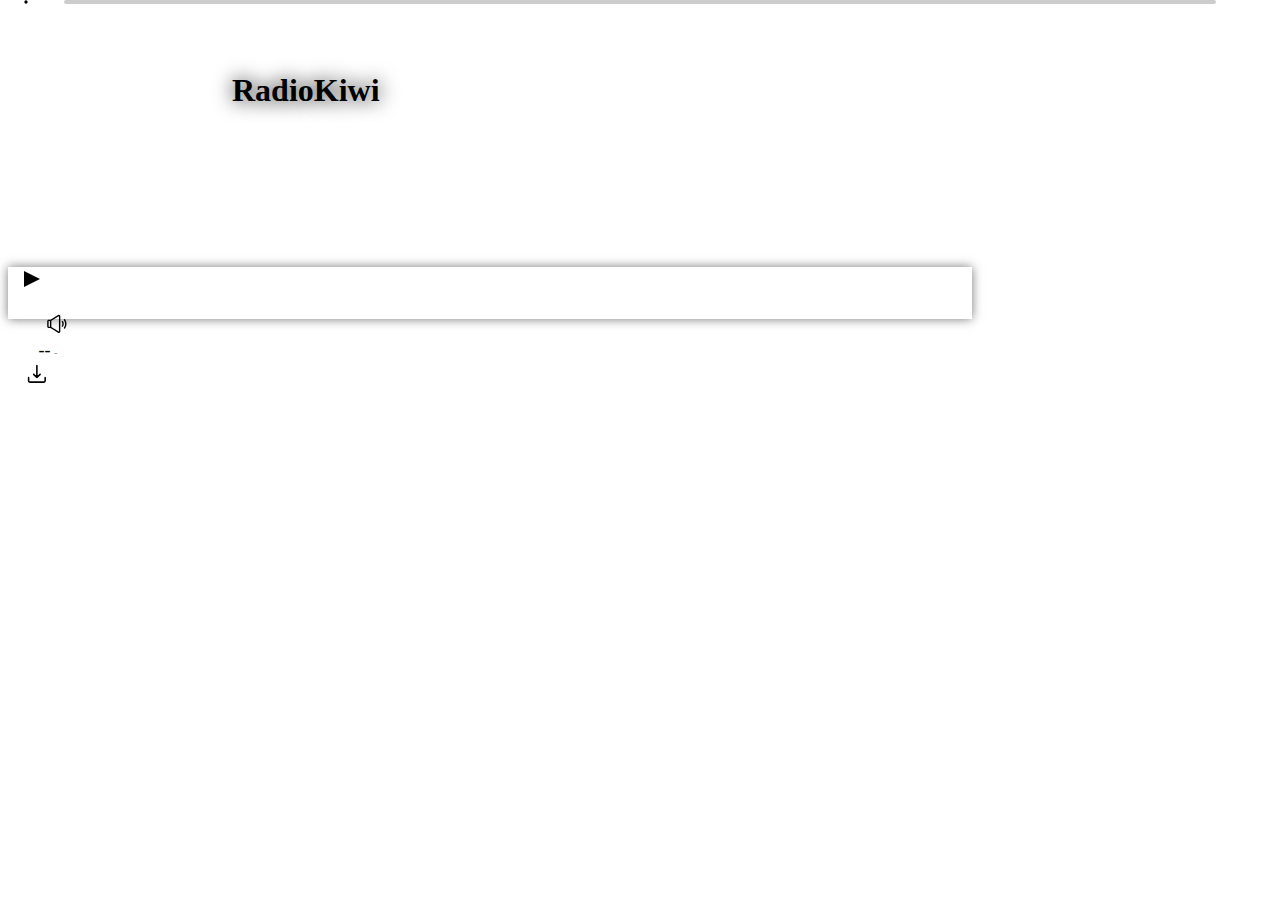
==== index.html @ 9923161d "Volume slider implementation" ====
<!DOCTYPE html>
<html lang="it">
<head>
    <meta charset="UTF-8">
    <meta http-equiv="X-UA-Compatible" content="IE=edge">
    <meta name="viewport" content="width=device-width, initial-scale=1.0">
    <title>Caricamento...</title>
    <script src="./jsmediatags.min.js"></script>
    <link rel="stylesheet" href="https://zanzigu.github.io/style.css">
    <link rel="stylesheet" href="./style.css">
</head>
<body>

    <div class="flex column">
        <div id="playlistCoverContainer" class="flex row">
            <div id="backgroundPlaylistCover"></div>
            <div id="playlistCover" class="img square"></div>
            <span id="playlistTitle"></span>
        </div>
    </div>

    <br>

    <div id="songList" class="flex"></div>

    <div id="playerContainer" class="player hidden rounded-medium absolute-center bottom">
        <audio controls id="player" src=""></audio>
        <div class="flex row" style="z-index: 10;">
            <div class="flex row left controls">
                <div id="playpause" class="playpause"></div>
                <div class="volume flex row">
                    <input type="range" min="0" max="100" value="100" id="volumeSlider">
                    <div id="volumeIcon">
                        <svg xmlns="http://www.w3.org/2000/svg" width="1.75em" height="1.75em" version="1.1" viewBox="100 100 600 600">
                            <g fill-rule="evenodd">
                            <path d="m239.33 286.76c-0.45703 0.29688-1.0039 0.44141-1.5547 0.44141h-36.406c-17.98 0-32.559 14.578-32.559 32.562v112.47c0 17.98 14.578 32.559 32.559 32.559h36.406c0.55078 0 1.0977 0.14844 1.5547 0.44531 0 0 161.05 99.098 161.05 99.098 10.051 6.1836 22.645 6.4531 32.945 0.69531 10.301-5.7578 16.68-16.621 16.68-28.414v-321.24c0-11.793-6.3789-22.656-16.68-28.414-10.301-5.7578-22.895-5.4922-32.945 0.69531zm18.277 154.96v-131.45l158.28-97.41c0.91797-0.5625 2.0547-0.57813 3.0039-0.058594 0.93359 0.51953 1.5078 1.5078 1.5078 2.5742v321.24c0 1.0625-0.57422 2.0547-1.5078 2.5742-0.94922 0.51563-2.0859 0.50391-3.0039-0.058593zm-29.598-124.92v118.39h-26.641c-1.625 0-2.957-1.332-2.957-2.9609v-112.47c0-1.6289 1.332-2.9609 2.957-2.9609z"/>
                            <path d="m482.07 335.13c16.434 24.723 16.434 57.152 0 81.875-4.5195 6.7812-2.668 15.98 4.1289 20.516 6.8125 4.5195 16.012 2.668 20.516-4.1289 23.027-34.609 23.027-80.039 0-114.65-4.5039-6.7969-13.703-8.6484-20.516-4.125-6.7969 4.5352-8.6484 13.734-4.1289 20.516z"/>
                            <path d="m526.92 296.11c35.531 47.203 35.531 112.72 0 159.92-4.918 6.543-3.5859 15.832 2.9297 20.723 6.543 4.9219 15.805 3.6133 20.723-2.9297 43.434-57.719 43.434-137.79 0-195.5-4.918-6.5391-14.18-7.8477-20.723-2.9297-6.5156 4.8945-7.8477 14.18-2.9297 20.723z"/>
                            </g>
                        </svg>
                    </div>
                </div>
            </div>

            <div class="flex row">
                <div id="playerImg" class="img square"></div>
                <div id="playerInfo" class="flex column">
                    <span id="playerSongTitle" class="songTitle">--</span>
                    <span id="playerSongArtist" class="songAuthor">-</span>
                </div>
            </div>

            <a href="" id="download" download>
                <svg xmlns="http://www.w3.org/2000/svg" height="1.75em" width="1.75em" version="1.1" viewBox="100 100 600 600">
                    <path d="m295.25 398.53c-6.5977-6.5977-6.6211-17.305-0.019532-23.906 3.1875-3.1875 7.4453-4.9531 11.957-4.9531 4.5039 0 8.7695 1.7695 11.957 4.9531l24.648 24.648c2.5625 2.5625 6.4336 3.3281 9.7812 1.9414 3.3555-1.3867 5.5391-4.6602 5.5391-8.2891l-0.003906-194.38c0-9.3281 7.582-16.91 16.91-16.91s16.91 7.582 16.91 16.91v194.38c0 3.6289 2.1875 6.8945 5.543 8.2891 3.3477 1.3867 7.2148 0.61719 9.7812-1.9492l24.648-24.648c3.1836-3.1836 7.4531-4.9531 11.957-4.9531 4.5078 0 8.7695 1.7656 11.957 4.9531 3.1836 3.1875 4.9531 7.4453 4.9531 11.957 0 4.5078-1.7656 8.7656-4.9531 11.957l-61.801 61.789c-5.0586 5.0586-11.809 7.8477-18.961 7.8594h-0.046875c-7.1523-0.007812-13.902-2.7969-18.961-7.8516zm258.21 41.258c-9.3281 0-16.91 7.582-16.91 16.91l0.003906 63.844c0 4.2812-1.6914 8.2695-4.7148 11.297-3.0234 3.0234-7.0117 4.7148-11.297 4.7148l-289.06 0.003907c-4.2812 0-8.2695-1.6914-11.297-4.7148-3.0234-3.0234-4.7148-7.0156-4.7148-11.297l-0.003907-63.848c0-9.3281-7.582-16.91-16.91-16.91s-16.91 7.582-16.91 16.91l0.003906 63.844c0 13.293 5.2305 25.801 14.621 35.199 9.3945 9.4023 21.906 14.629 35.199 14.629h289.07c13.293 0 25.801-5.2305 35.199-14.621 8.3125-8.3086 13.363-19.051 14.414-30.617h0.21094v-68.426c0.011719-9.3359-7.5703-16.918-16.898-16.918z" fill-rule="evenodd"/>
                </svg>
            </a>
        </div>
    </div>

    <script src="./index.js"></script>
</body>
</html>
---- style.css ----
body {
    padding: 0;
    user-select: none;
}

#playlistCoverContainer {
    position: relative;
    width: calc(100% - 4em);
    padding: 2em;
    display: flex;
    align-items: center;
}
#playlistCoverContainer > #backgroundPlaylistCover {
    position: absolute;
    inset: 0;
    z-index: -1;
    background-size: cover;
    background-position: center;
    filter: blur(5px);
    opacity: 0.5;
}

#playlistCover {
    width: 10em;
}

#playlistTitle {
    margin: 1em;
    font-weight: 700;
    font-size: 2em;
    text-shadow: black 0 0 20px;
}

/*  */

#songList {
    margin: auto;
    padding-bottom: 60px;
    width: 75%;
    margin-top: 1em;
}
#songList > div {
    position: relative;
    border-radius: var(--radius-medium);
    margin: 0.5em;
    flex-wrap: nowrap;
    height: 4em;
}
#songList > div > .img {
    position: absolute;
    left: 0;
    top: 0;
    bottom: 0;
    border-radius: var(--radius-small);
}
#songList > div > div.flex {
    padding: 1em;
    text-align: left;
    margin-left: 5em;
}
#songList .songTitle {
    font-size: 1.25em;
}
#songList .songAuthor {
    font-size: 0.75em;
    opacity: 0.5;
}

@media screen and (max-width: 860px) {
    #songList {        
        flex-wrap: wrap;
        flex-direction: column;
        align-content: center;
        align-items: stretch;
        text-align: center;
        width: 100%;
        margin-top: 0em;
    }
    #playlistCoverContainer {        
        justify-content: center;
    }
}

/* Player */

.player {
    border: solid 1px var(--inverted-soft);
    color: var(--inverted);
    padding-left: 1em;
    width: 75%;
    background-color: var(--color-2);
    transition: 0.25s;
    box-shadow: #00000088 0 0 10px;
}
.player.hidden {
    bottom: -55px;
}

.player .flex {
    flex-wrap: nowrap;
}

.player > .flex {
    height: 48px;
    padding-top: 4px;
    width: 100%;
    justify-content: space-between;
}

/*  */
.player #playerImg {    
    width: 2em;
}
.player .flex#playerInfo {
    font-size: 0.9em;
    padding-left: 1em;
    text-align: left;
}

.player .songTitle {
    font-size: 1.25em;
}
.player .songAuthor {
    font-size: 0.75em;
    opacity: 0.5;
}
@media screen and (max-width: 422px) {
    .player .songTitle {
        font-size: 1em;
    }
    .player .songAuthor {
        font-size: 0.5em;
    }
}

.player .volume {
    margin-left: 1em;
    padding: 0.1em;
    padding-inline: 0.25em;
    background-color: var(--color-2);
    border-radius: var(--radius-medium);
    transition: 0.25s;
}
.player .volume:hover {
    background-color: var(--color-3);
}

    /* buttons */
.player .playpause {
    cursor: pointer;
    height: 1em;
    box-sizing: border-box;
    border-style: solid;
    border-width: 0.5em 0px 0.5em 1em;
    border-color: transparent transparent transparent currentColor;
    transition: all 100ms ease-in-out;
}
.player .playpause.paused {
    border-style: double;
    border-width: 0px 0px 0px 1em;
}

.player #download, .player #volumeIcon {
    width: 1.75em; 
    height: 1.75em; 
    fill: currentColor;
    color: currentColor;
    transition: 0.25s;
}

.player .volume input#volumeSlider[type='range']::-webkit-slider-thumb {
    filter: brightness(0.8);
}
.player .volume #volumeSlider {
    width: 0;
    transition: 0.25s;
    opacity: 0;
    pointer-events: none;
}
.player .volume:hover #volumeSlider {
    width: 5em;
    opacity: 1;
    pointer-events: all;
}

/* html5 audio player */

.player audio {
    position: absolute;
    width: 100%;
    top: 0;
    left: 0;
    height: 4px;
}
.player::after {
    content: '';
    position: absolute;
    height: 2rem;
    width: 5%;
    background-color: var(--color-2);
    top: -1em;
    left: 0;
    z-index: 1000;
}

audio::-webkit-media-controls-enclosure {
    filter: invert(0);
    background-color: transparent;
}
@media (prefers-color-scheme: dark) {    
    audio::-webkit-media-controls-enclosure {
        filter: invert(0.9) ;
    }
}

audio::-webkit-media-controls-timeline {
    pointer-events: all;
    padding: 0;
    position: absolute;
    top: 0;
    left: 0;
    margin-left: 50%;
    transform: translateX(-50%);
    width: 90%;
}

audio::-webkit-media-controls-play-button {
    display: none !important;
}
audio::-webkit-media-controls-current-time-display{
    display: none !important;
}
audio::-webkit-media-controls-time-remaining-display{
    display: none !important;    
}
audio::-webkit-media-controls-mute-button {
    display: none !important;
}
audio::-webkit-media-controls-volume-slider {
    display: none !important;
}
audio::-webkit-media-controls-volume-control-container.closed {
    display: none !important;
}
audio::-webkit-media-controls-volume-control-container {
    display: none !important;
}
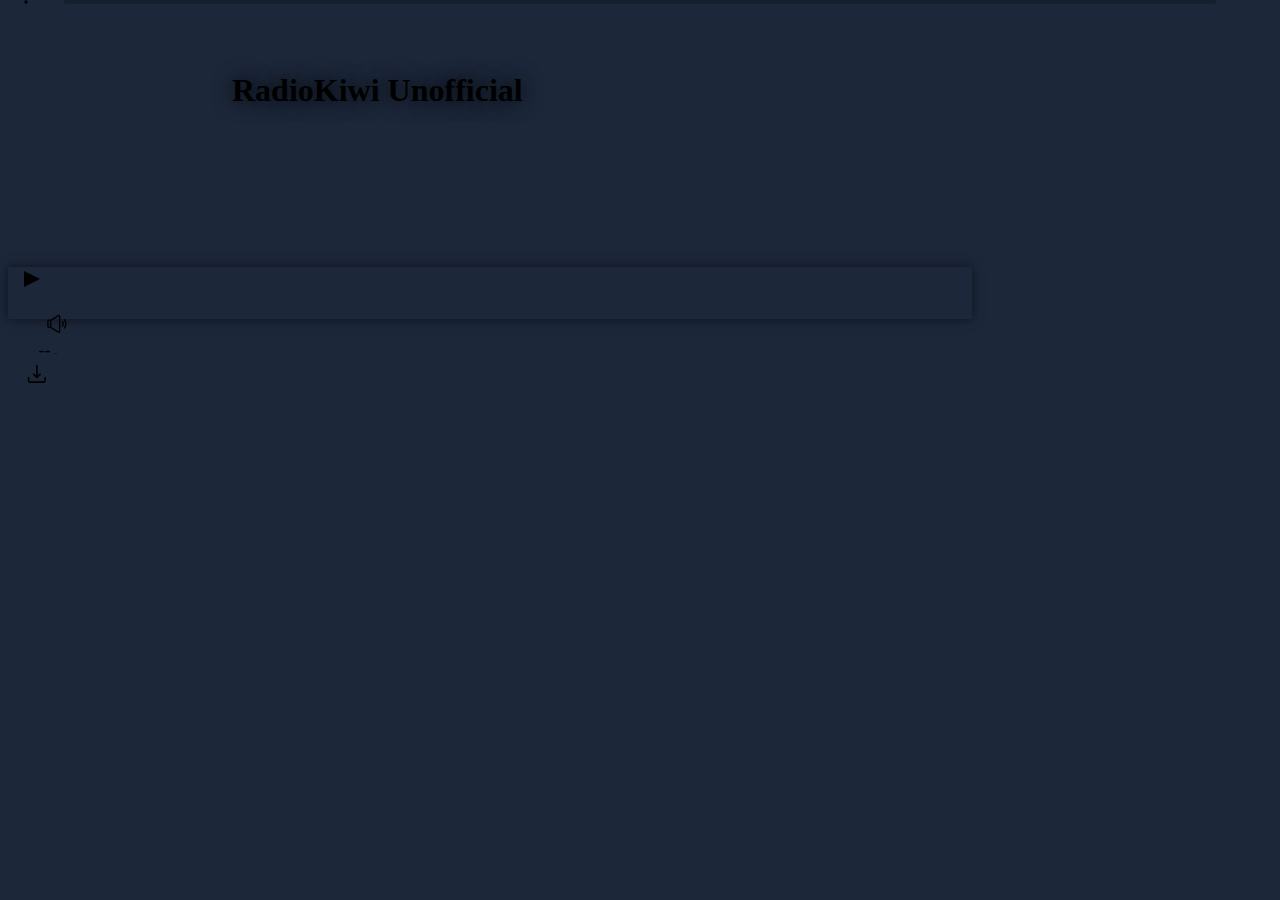
==== commit b714b972: "Landing-loading" ====
--- a/index.html
+++ b/index.html
@@ -21,7 +21,11 @@
 
     <br>
 
-    <div id="songList" class="flex"></div>
+    <div></div>
+
+    <div id="loading" class="img square"></div>
+
+    <div id="songList" class="flex hidden"></div>
 
     <div id="playerContainer" class="player hidden rounded-medium absolute-center bottom">
         <audio controls id="player" src=""></audio>
@@ -33,9 +37,10 @@
                     <div id="volumeIcon">
                         <svg xmlns="http://www.w3.org/2000/svg" width="1.75em" height="1.75em" version="1.1" viewBox="100 100 600 600">
                             <g fill-rule="evenodd">
-                            <path d="m239.33 286.76c-0.45703 0.29688-1.0039 0.44141-1.5547 0.44141h-36.406c-17.98 0-32.559 14.578-32.559 32.562v112.47c0 17.98 14.578 32.559 32.559 32.559h36.406c0.55078 0 1.0977 0.14844 1.5547 0.44531 0 0 161.05 99.098 161.05 99.098 10.051 6.1836 22.645 6.4531 32.945 0.69531 10.301-5.7578 16.68-16.621 16.68-28.414v-321.24c0-11.793-6.3789-22.656-16.68-28.414-10.301-5.7578-22.895-5.4922-32.945 0.69531zm18.277 154.96v-131.45l158.28-97.41c0.91797-0.5625 2.0547-0.57813 3.0039-0.058594 0.93359 0.51953 1.5078 1.5078 1.5078 2.5742v321.24c0 1.0625-0.57422 2.0547-1.5078 2.5742-0.94922 0.51563-2.0859 0.50391-3.0039-0.058593zm-29.598-124.92v118.39h-26.641c-1.625 0-2.957-1.332-2.957-2.9609v-112.47c0-1.6289 1.332-2.9609 2.957-2.9609z"/>
-                            <path d="m482.07 335.13c16.434 24.723 16.434 57.152 0 81.875-4.5195 6.7812-2.668 15.98 4.1289 20.516 6.8125 4.5195 16.012 2.668 20.516-4.1289 23.027-34.609 23.027-80.039 0-114.65-4.5039-6.7969-13.703-8.6484-20.516-4.125-6.7969 4.5352-8.6484 13.734-4.1289 20.516z"/>
-                            <path d="m526.92 296.11c35.531 47.203 35.531 112.72 0 159.92-4.918 6.543-3.5859 15.832 2.9297 20.723 6.543 4.9219 15.805 3.6133 20.723-2.9297 43.434-57.719 43.434-137.79 0-195.5-4.918-6.5391-14.18-7.8477-20.723-2.9297-6.5156 4.8945-7.8477 14.18-2.9297 20.723z"/>
+                                <path d="m239.33 286.76c-0.45703 0.29688-1.0039 0.44141-1.5547 0.44141h-36.406c-17.98 0-32.559 14.578-32.559 32.562v112.47c0 17.98 14.578 32.559 32.559 32.559h36.406c0.55078 0 1.0977 0.14844 1.5547 0.44531 0 0 161.05 99.098 161.05 99.098 10.051 6.1836 22.645 6.4531 32.945 0.69531 10.301-5.7578 16.68-16.621 16.68-28.414v-321.24c0-11.793-6.3789-22.656-16.68-28.414-10.301-5.7578-22.895-5.4922-32.945 0.69531zm18.277 154.96v-131.45l158.28-97.41c0.91797-0.5625 2.0547-0.57813 3.0039-0.058594 0.93359 0.51953 1.5078 1.5078 1.5078 2.5742v321.24c0 1.0625-0.57422 2.0547-1.5078 2.5742-0.94922 0.51563-2.0859 0.50391-3.0039-0.058593zm-29.598-124.92v118.39h-26.641c-1.625 0-2.957-1.332-2.957-2.9609v-112.47c0-1.6289 1.332-2.9609 2.957-2.9609z"/>
+                                <path id="volumeSmallWave" d="m482.07 335.13c16.434 24.723 16.434 57.152 0 81.875-4.5195 6.7812-2.668 15.98 4.1289 20.516 6.8125 4.5195 16.012 2.668 20.516-4.1289 23.027-34.609 23.027-80.039 0-114.65-4.5039-6.7969-13.703-8.6484-20.516-4.125-6.7969 4.5352-8.6484 13.734-4.1289 20.516z"/>
+                                <path id="volumeBigWave" style="transition: 0.25s;" d="m526.92 296.11c35.531 47.203 35.531 112.72 0 159.92-4.918 6.543-3.5859 15.832 2.9297 20.723 6.543 4.9219 15.805 3.6133 20.723-2.9297 43.434-57.719 43.434-137.79 0-195.5-4.918-6.5391-14.18-7.8477-20.723-2.9297-6.5156 4.8945-7.8477 14.18-2.9297 20.723z"/>
+                                <line id="volumeMuteBar" style="display: none;fill: currentColor;stroke: currentColor;stroke-width: 2em;" x1="500" y1="150" x2="250" y2="575" stroke-linecap="round"></line>
                             </g>
                         </svg>
                     </div>
--- a/style.css
+++ b/style.css
@@ -1,6 +1,20 @@
 body {
     padding: 0;
     user-select: none;
+    background-color: var(--color-1);
+    transition: 0.5s;
+}
+
+#loading {
+    margin: auto; 
+    width: 50%; 
+    background-size: contain; 
+    background-image: url(./loading.gif);
+    transition: 0.25s;
+    opacity: 1;
+}
+#loading.hidden {
+    opacity: 0;
 }
 
 #playlistCoverContainer {
@@ -18,6 +32,7 @@
     background-position: center;
     filter: blur(5px);
     opacity: 0.5;
+    transition: 0.25s;
 }
 
 #playlistCover {
@@ -38,6 +53,12 @@
     padding-bottom: 60px;
     width: 75%;
     margin-top: 1em;
+    opacity: 1;
+    transition: 0.25s;
+    justify-content: center;
+}
+#songList.hidden {
+    opacity: 0;
 }
 #songList > div {
     position: relative;
@@ -119,10 +140,12 @@
 
 .player .songTitle {
     font-size: 1.25em;
+    white-space: nowrap;
 }
 .player .songAuthor {
     font-size: 0.75em;
     opacity: 0.5;
+    white-space: nowrap;
 }
 @media screen and (max-width: 422px) {
     .player .songTitle {
@@ -195,10 +218,10 @@
 .player::after {
     content: '';
     position: absolute;
-    height: 2rem;
+    height: 4px;
     width: 5%;
     background-color: var(--color-2);
-    top: -1em;
+    top: 0;
     left: 0;
     z-index: 1000;
 }
